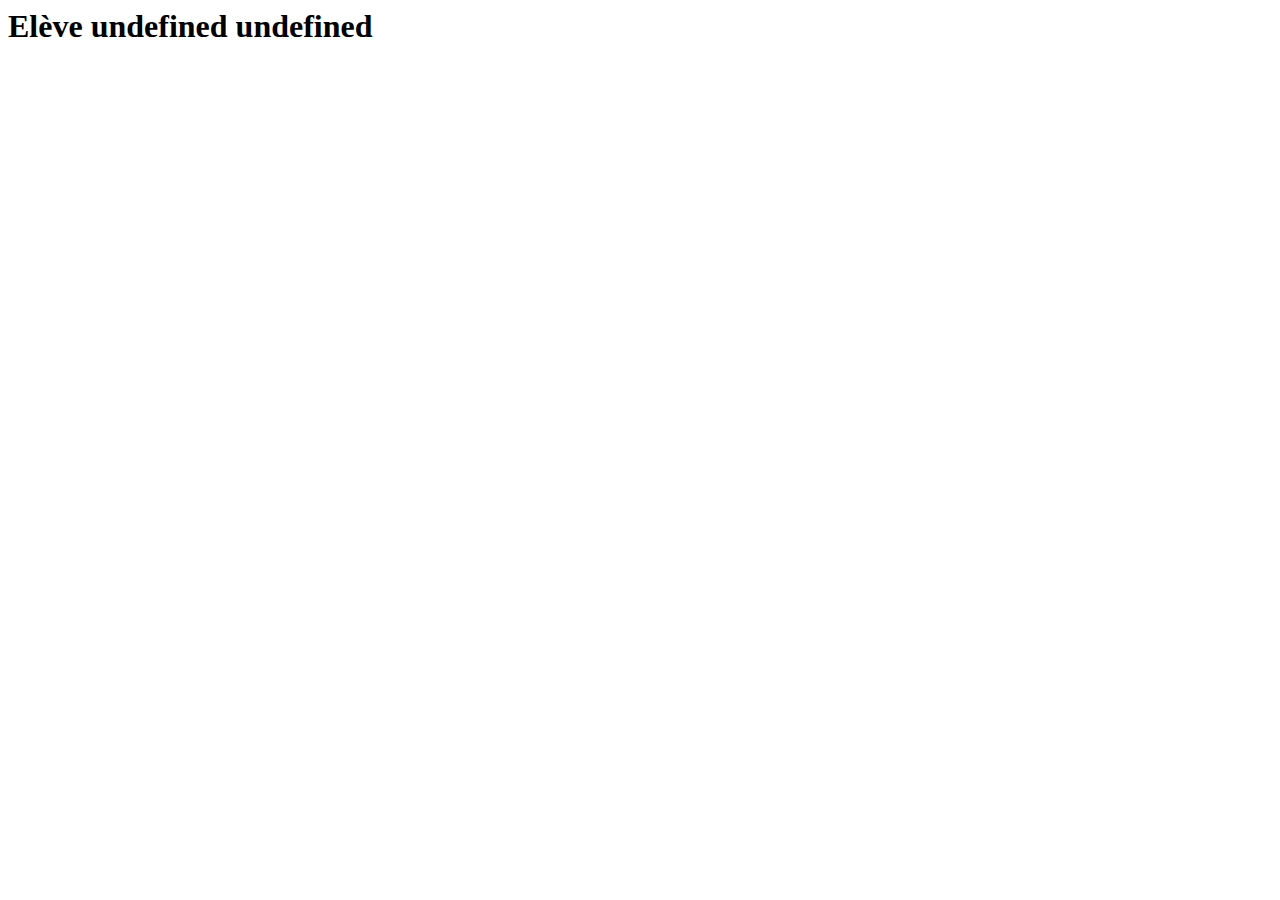
==== detail.html @ c424ab91 "Liste des élèves IFA-Tech (v1) Lecture JSON" ====
<head>
	<meta charset="utf-8">
	<title>Lecture JSON</title>
	<link rel="stylesheet" type="text/css" href="CSS/liste.css">
	<script type="text/javascript" language="javascript" src="ifa_annuaire.json">
	</script>
</head>

<body>

	<h1 id="titre"> Elève </h1>

	<div id="contenu">
    </div>

    <script type="text/javascript" src="detail.js">
    </script>

</body>
</html>
---- CSS/liste.css ----
h2{
	color: #428bca;
	width: 80%;	
	margin: 3px;
}

li{
	border: solid black;
	margin-bottom: 10px;
	padding-left: 10px;
	list-style: none;	
}

p{
	display: flex;
	align-items: center;
	margin: 0;
}

button{
	height: 30px;	
}
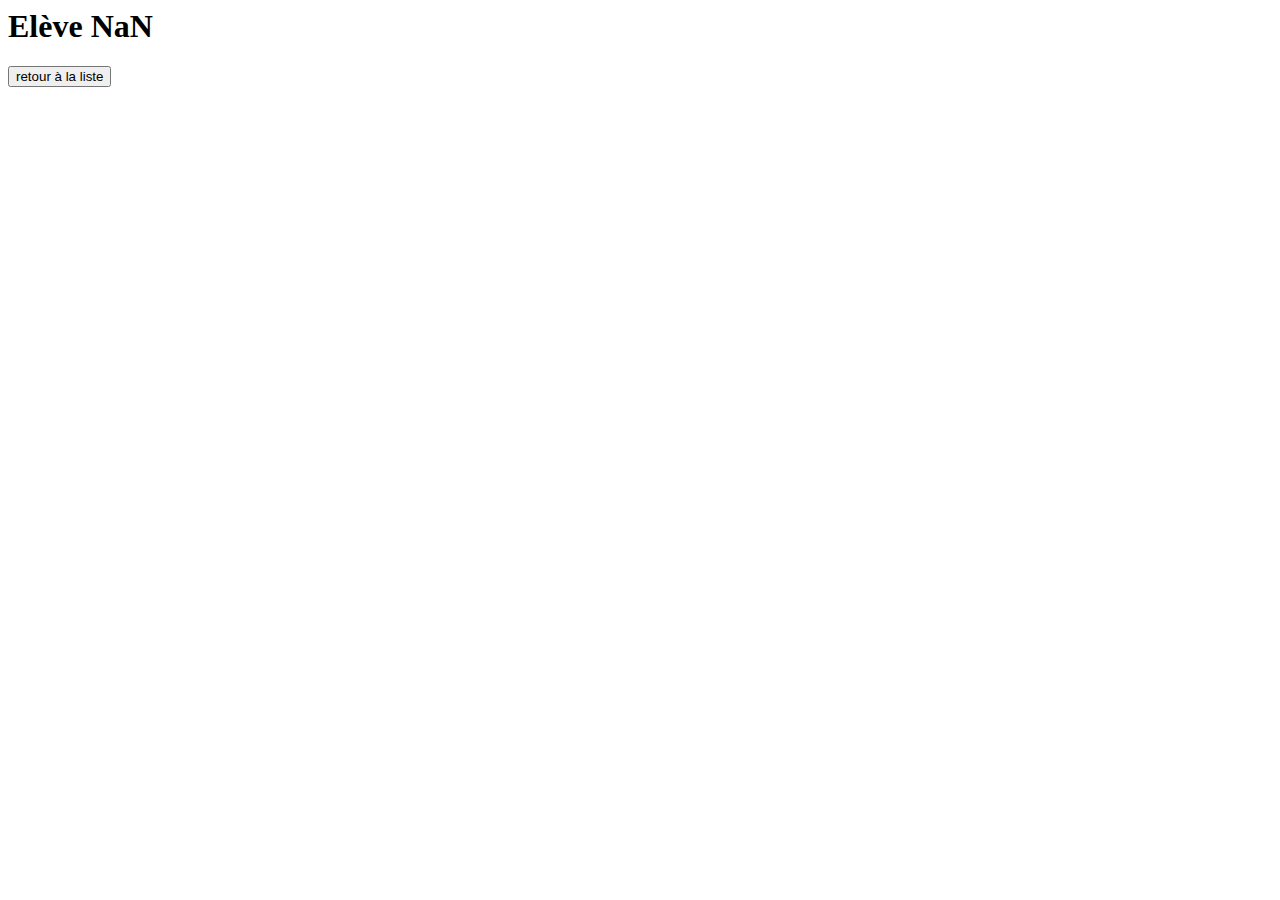
==== commit af98ec87: "v2" ====
--- a/detail.html
+++ b/detail.html
@@ -2,16 +2,18 @@
 	<meta charset="utf-8">
 	<title>Lecture JSON</title>
 	<link rel="stylesheet" type="text/css" href="CSS/liste.css">
-	<script type="text/javascript" language="javascript" src="ifa_annuaire.json">
+	<script type="text/javascript" language="javascript" src="liste.js">
 	</script>
 </head>
 
 <body>
 
-	<h1 id="titre"> Elève </h1>
+	<h1 id="titre"> Profil Elève </h1>
 
 	<div id="contenu">
     </div>
+
+    <input type="button" onclick="self.location.href='index.html'" value="retour à la liste">
 
     <script type="text/javascript" src="detail.js">
     </script>
